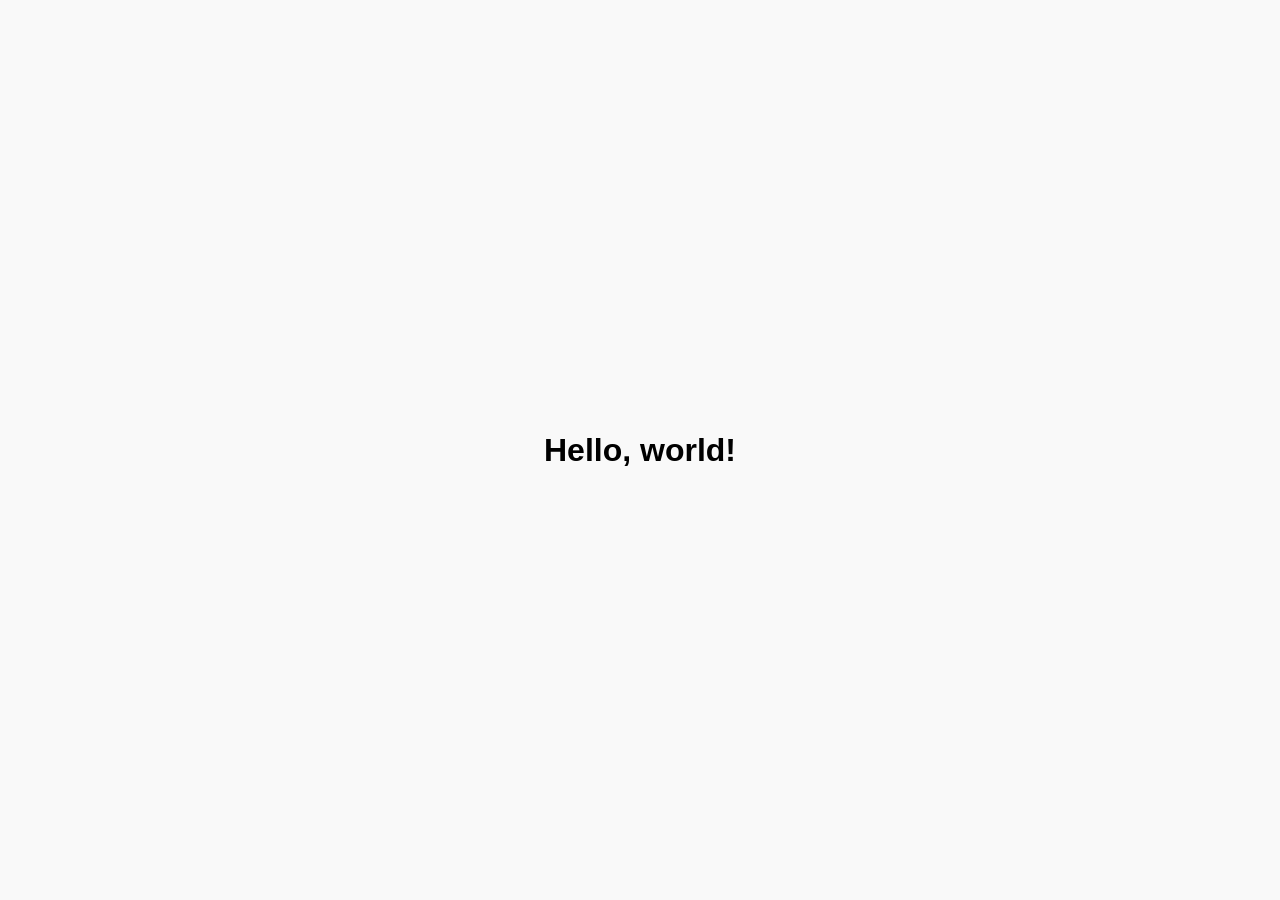
==== frontend/static/welcome.html @ 7bb1861a "added iframe functionality" ====
<!DOCTYPE html>
<html lang="en">
<head>
  <meta charset="UTF-8">
  <title>Welcome</title>
  <style>
    body {
      margin: 0;
      font-family: sans-serif;
      display: flex;
      justify-content: center;
      align-items: center;
      height: 100vh;
      background: #f9f9f9;
    }
  </style>
</head>
<body>
  <h1>Hello, world!</h1>
</body>
</html>
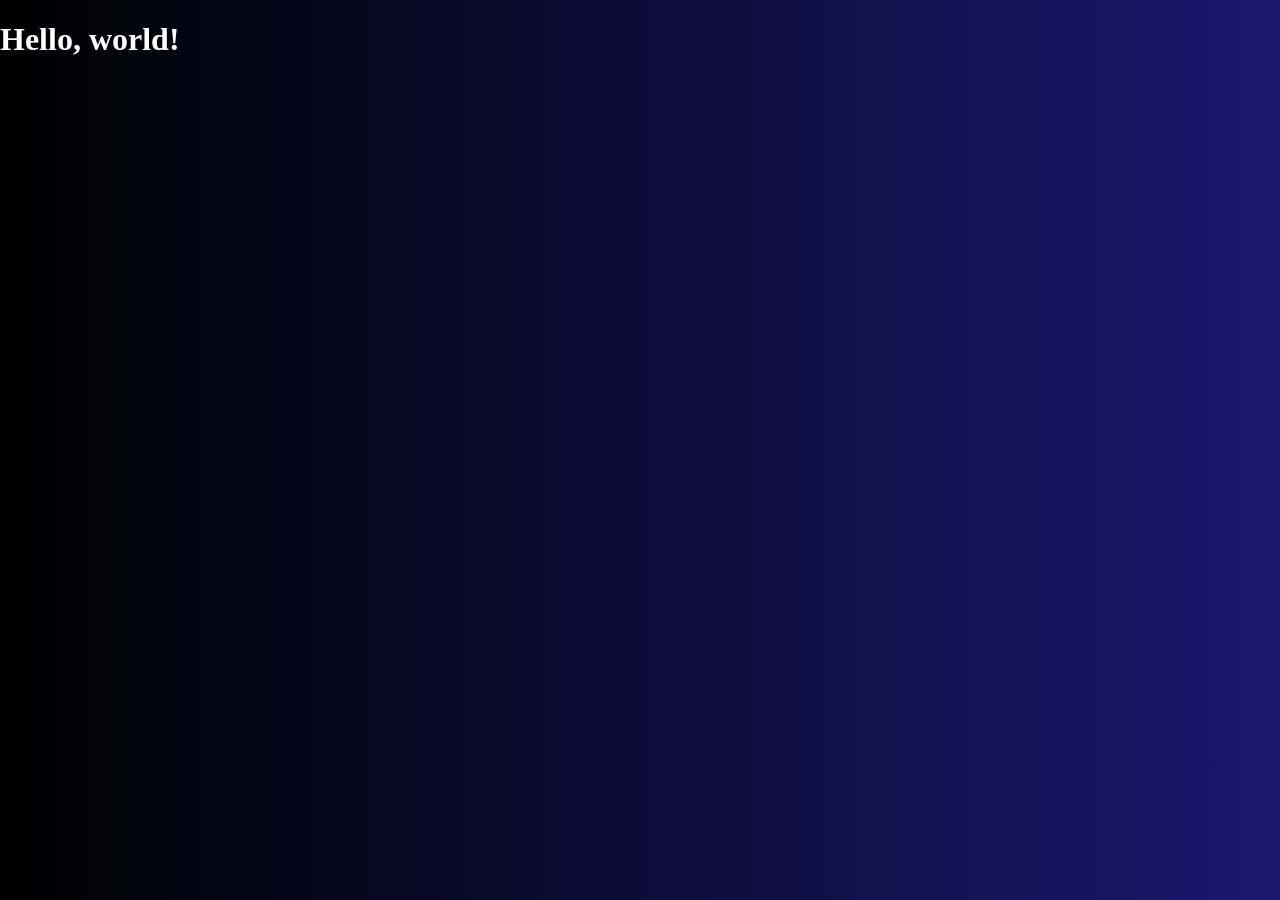
==== commit 3926cc1e: "style improvements" ====
--- a/frontend/static/welcome.html
+++ b/frontend/static/welcome.html
@@ -2,20 +2,10 @@
 <html lang="en">
 <head>
   <meta charset="UTF-8">
-  <title>Welcome</title>
-  <style>
-    body {
-      margin: 0;
-      font-family: sans-serif;
-      display: flex;
-      justify-content: center;
-      align-items: center;
-      height: 100vh;
-      background: #f9f9f9;
-    }
-  </style>
+  <title>Welcome to tagology</title>
+  <link rel="stylesheet" href="style.css">
 </head>
-<body>
+<body id="welcome">
   <h1>Hello, world!</h1>
 </body>
 </html>
--- a/frontend/static/style.css
+++ b/frontend/static/style.css
@@ -0,0 +1,41 @@
+html, body {
+  margin: 0;
+  height: 100%;
+  width: 100%;
+}
+
+#DEx {
+  display: flex;
+  height: 100%;
+  width: 100%;
+}
+
+#cyto {
+  aspect-ratio: 1/1;
+  max-width: 100%;
+  max-height: 100%;
+  background: radial-gradient(circle at center, midnightblue, black 75%, black);
+}
+
+#info-pane {
+  display: flex;
+  flex: 1;
+  flex-direction: column;
+  height: 100%;
+}
+
+#query-bar {
+  padding: 10px;
+  background: linear-gradient(to right, black, midnightblue);
+}
+
+#obj-display {
+  flex: 1;
+  border: none;
+}
+
+body#welcome {
+  display: flex;
+  color: white;
+  background: linear-gradient(to right, black, midnightblue);
+}
